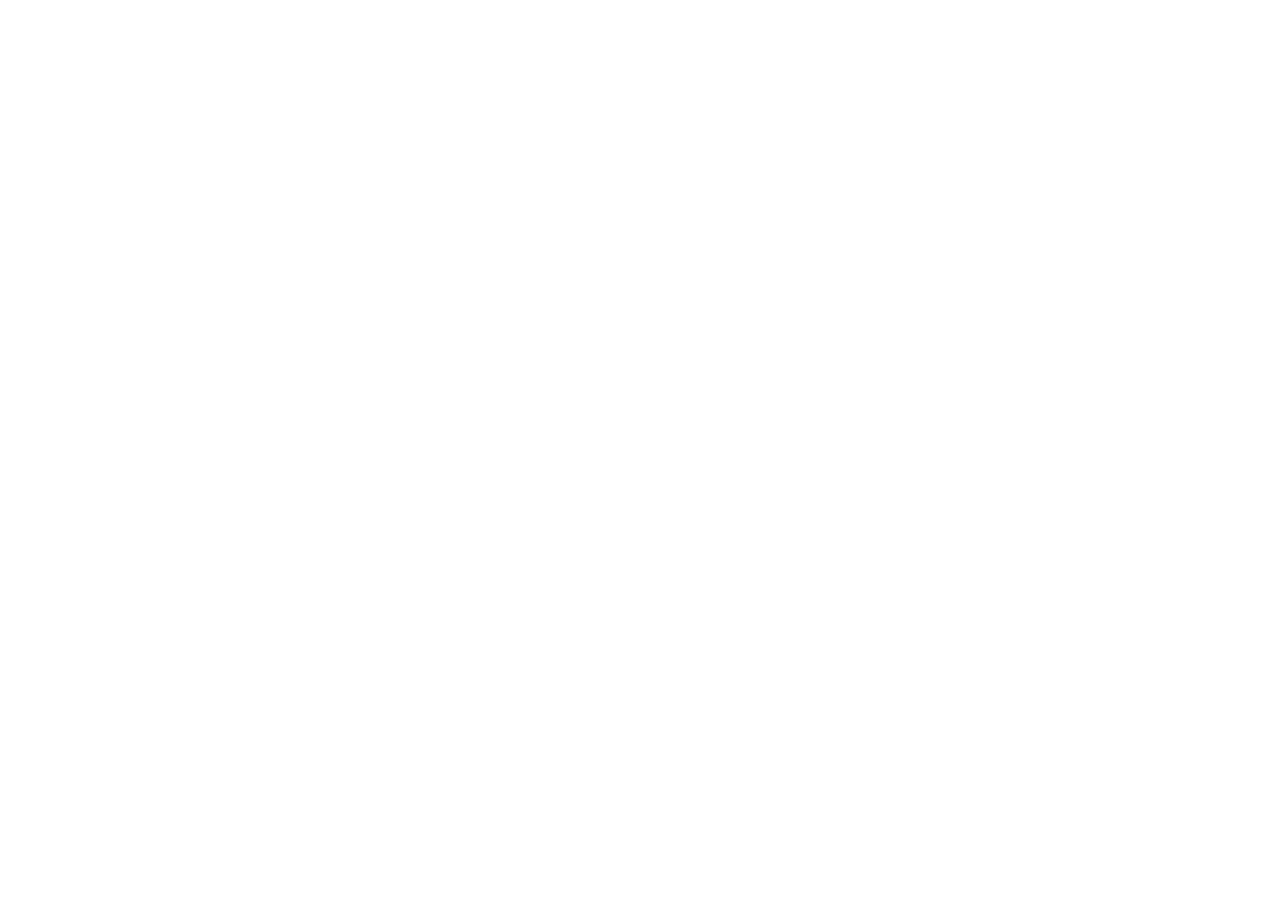
==== src/main/resources/templates/admin/index.html @ 8cdfe795 "0826" ====
<!DOCTYPE html>
<html lang="ko" xmlns:th="http://www.thymeleaf.org"
      xmlns:layout="http://www.ultraq.net.nz/thymeleaf/layout"
      layout:decorate="~{admin/layout}">

<th:block layout:fragment="css"></th:block>
<th:block layout:fragment="script"></th:block>

<div layout:fragment="body">

</div>

</html>
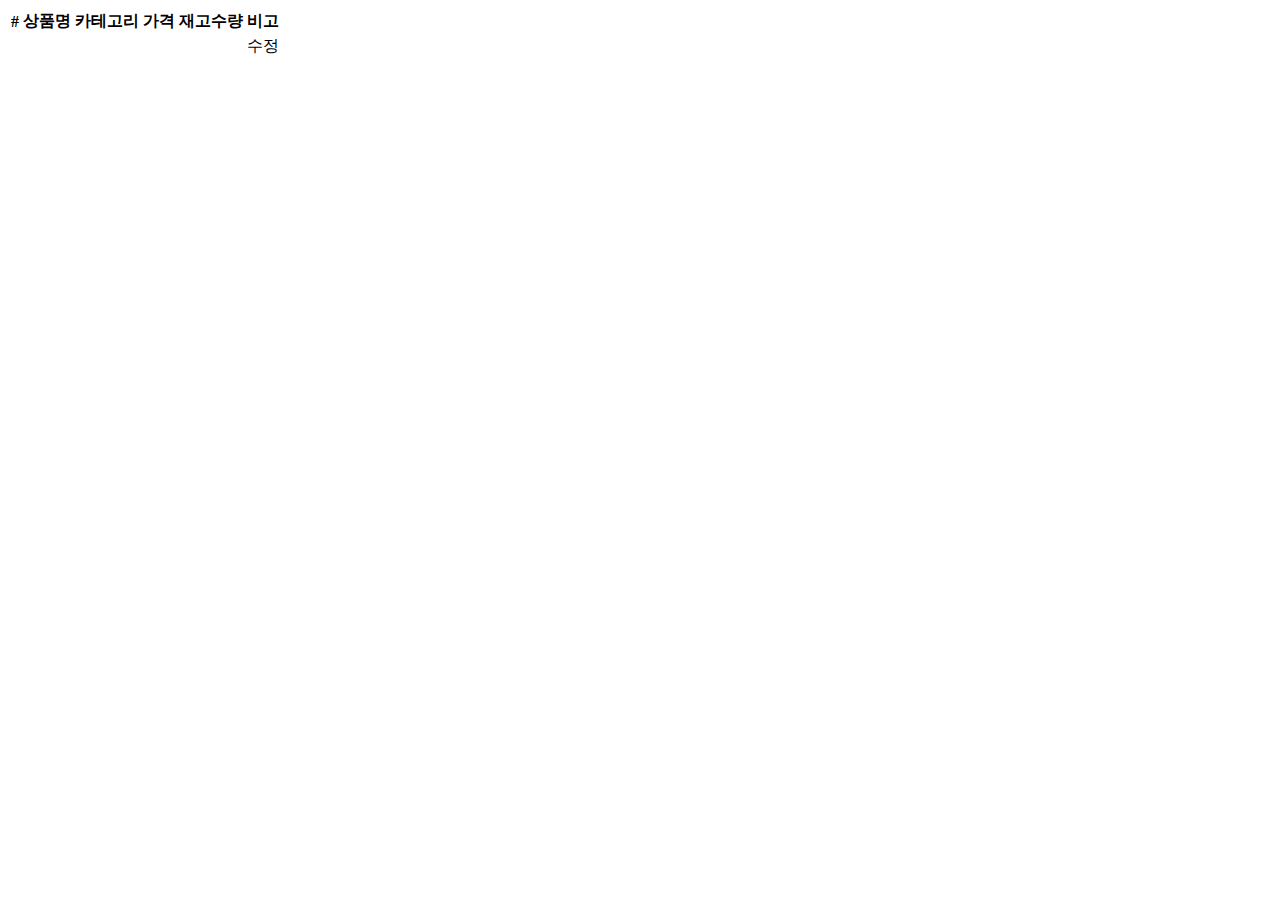
==== commit 51be0908: "0826" ====
--- a/src/main/resources/templates/admin/index.html
+++ b/src/main/resources/templates/admin/index.html
@@ -8,6 +8,30 @@
 
 <div layout:fragment="body">
 
+    <table class="table">
+        <thead>
+        <tr>
+            <th scope="col">#</th>
+            <th scope="col" >상품명</th>
+            <th scope="col">카테고리</th>
+            <th scope="col">가격</th>
+            <th scope="col">재고수량</th>
+            <th scope="col">비고</th>
+        </tr>
+        </thead>
+        <tbody>
+            <tr th:each="row : ${itemFormList}">
+                <th scope="row" th:text="${row.id}"></th>
+                <td th:text="${row.itemName}"></td>
+                <td th:text="${row.itemCategory}"></td>
+                <td th:text="${row.price}"></td>
+                <td th:text="${row.stock}"></td>
+                <td><a th:href="'/admin/update/'+${row.id}">수정</a></td>
+            </tr>
+
+        </tbody>
+    </table>
+
 </div>
 
 </html>